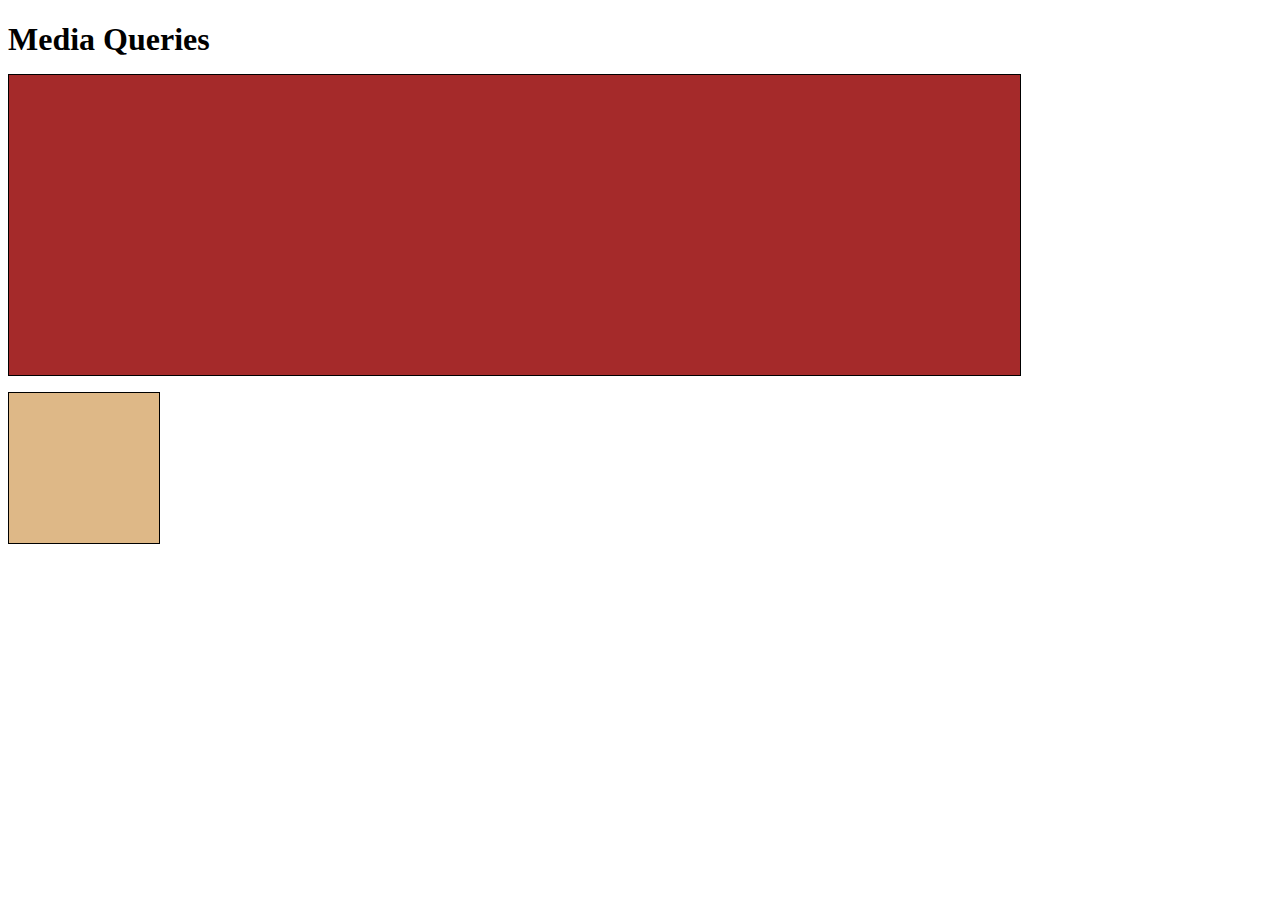
==== mod2_solution/index.html @ aa91cc91 "update" ====
<!DOCTYPE html>
<html>
<head>
<meta charset="utf-8">
<title>Media Queries</title>
<link rel="stylesheet" href="design.css">
</head>
<body>
<h1>Media Queries</h1>

<p id="p1"></p>
<p id="p2"></p>

</body>
</html>
---- mod2_solution/design.css ----
h1 {
  margin-bottom: 15px;
}

p {
  border: 1px solid black;
  margin-bottom: 15px;
}
#p1 {
  background-color: #A52A2A;
  width: 300px;
  height: 300px;
}
#p2 {
  background-color: #DEB887;
  width: 50px;
  height: 50px;
}

/********** Large devices only **********/
@media (min-width: 1200px) {
  #p1 {
    width: 80%;
  }
  #p2 {
    width: 150px;
    height: 150px;
  }
}


/********** Medium devices only **********/
@media (min-width: 992px) and (max-width: 1199px) {
  #p1 {
    width: 50%;
  }
  #p2 {
    width: 100px;
    height: 100px;
  }
  body {
    background-color: blue;
  }
}
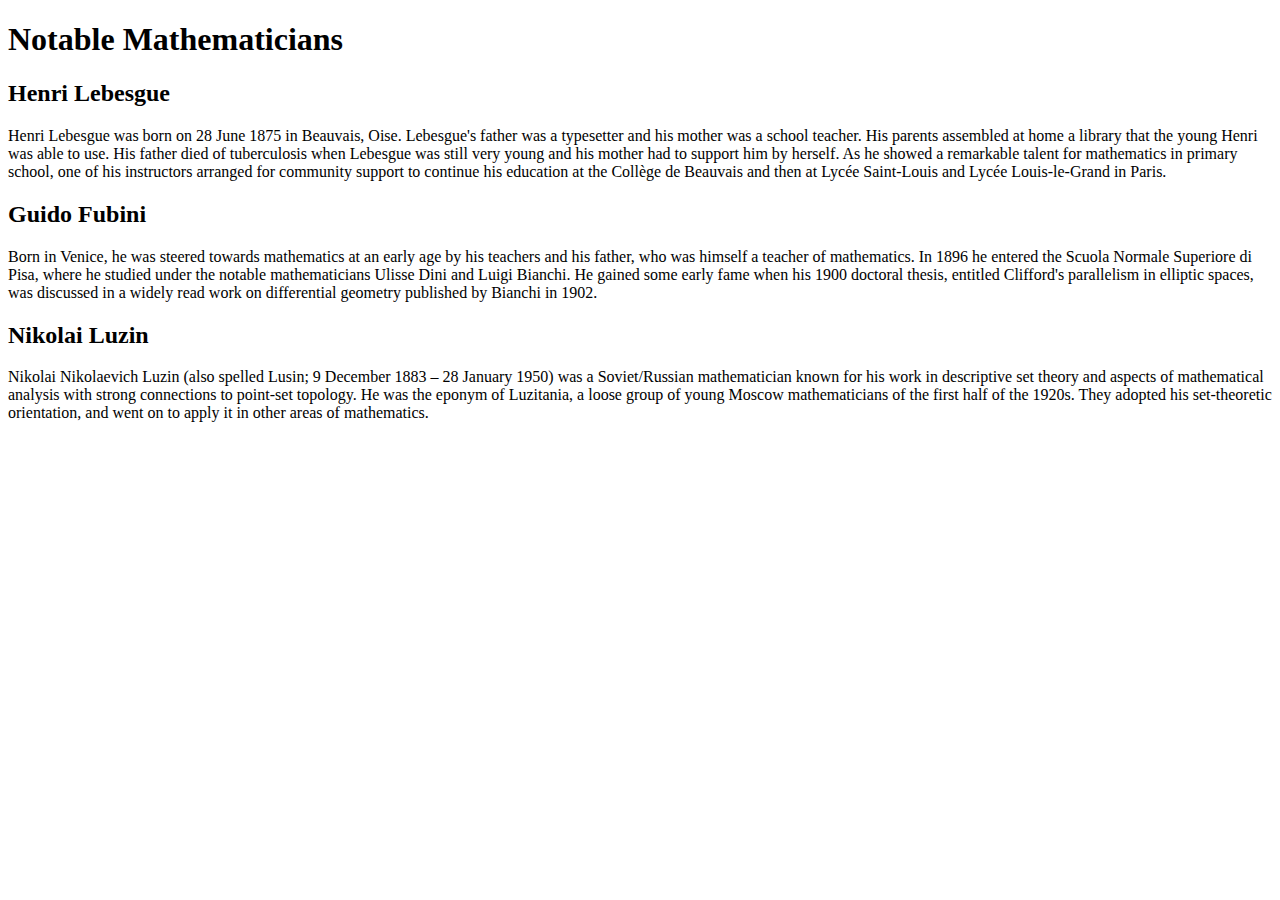
==== commit 9a227dab: "Submit" ====
--- a/mod2_solution/index.html
+++ b/mod2_solution/index.html
@@ -1,15 +1,45 @@
 <!DOCTYPE html>
-<html>
+<html lang="en">
+
 <head>
-<meta charset="utf-8">
-<title>Media Queries</title>
-<link rel="stylesheet" href="design.css">
+    <meta charset="utf-8">
+    <meta name="viewport" content="width=device-width, initial-scale=1">
+    <title>Assignment Solution for Module 2</title>
+    <link rel="stylesheet" href="css/style.css">
 </head>
+
 <body>
-<h1>Media Queries</h1>
+    <h1>Notable Mathematicians</h1>
+    <div class="row">
+        <div class="col-lg-4 col-md-6 col-sm-12">
+            <section class="lebesgue">
+                <h2>Henri Lebesgue</h2>
+                <p>
+                    Henri Lebesgue was born on 28 June 1875 in Beauvais, Oise. Lebesgue's father was a typesetter and his mother was a school teacher. His parents assembled at home a library that the young Henri was able to use. His father died of tuberculosis when Lebesgue
+                    was still very young and his mother had to support him by herself. As he showed a remarkable talent for mathematics in primary school, one of his instructors arranged for community support to continue his education at the Collège de
+                    Beauvais and then at Lycée Saint-Louis and Lycée Louis-le-Grand in Paris.
+                </p>
+            </section>
+        </div>
+        <div class="col-lg-4 col-md-6 col-sm-12">
+            <section class="fubini">
+                <h2>Guido Fubini</h2>
+                <p>
+                    Born in Venice, he was steered towards mathematics at an early age by his teachers and his father, who was himself a teacher of mathematics. In 1896 he entered the Scuola Normale Superiore di Pisa, where he studied under the notable mathematicians Ulisse
+                    Dini and Luigi Bianchi. He gained some early fame when his 1900 doctoral thesis, entitled Clifford's parallelism in elliptic spaces, was discussed in a widely read work on differential geometry published by Bianchi in 1902.
+                </p>
+            </section>
+        </div>
+        <div class="col-lg-4 col-md-12 col-sm-12">
+            <section class="luzin">
+                <h2>Nikolai Luzin</h2>
+                <p>
+                    Nikolai Nikolaevich Luzin (also spelled Lusin;   9 December 1883 – 28 January 1950) was a Soviet/Russian mathematician known for his work in descriptive set theory and aspects of mathematical analysis with strong connections to point-set topology. He was
+                    the eponym of Luzitania, a loose group of young Moscow mathematicians of the first half of the 1920s. They adopted his set-theoretic orientation, and went on to apply it in other areas of mathematics.
+                </p>
+            </section>
+        </div>
+    </div>
+</body>
 
-<p id="p1"></p>
-<p id="p2"></p>
-
-</body>
 </html>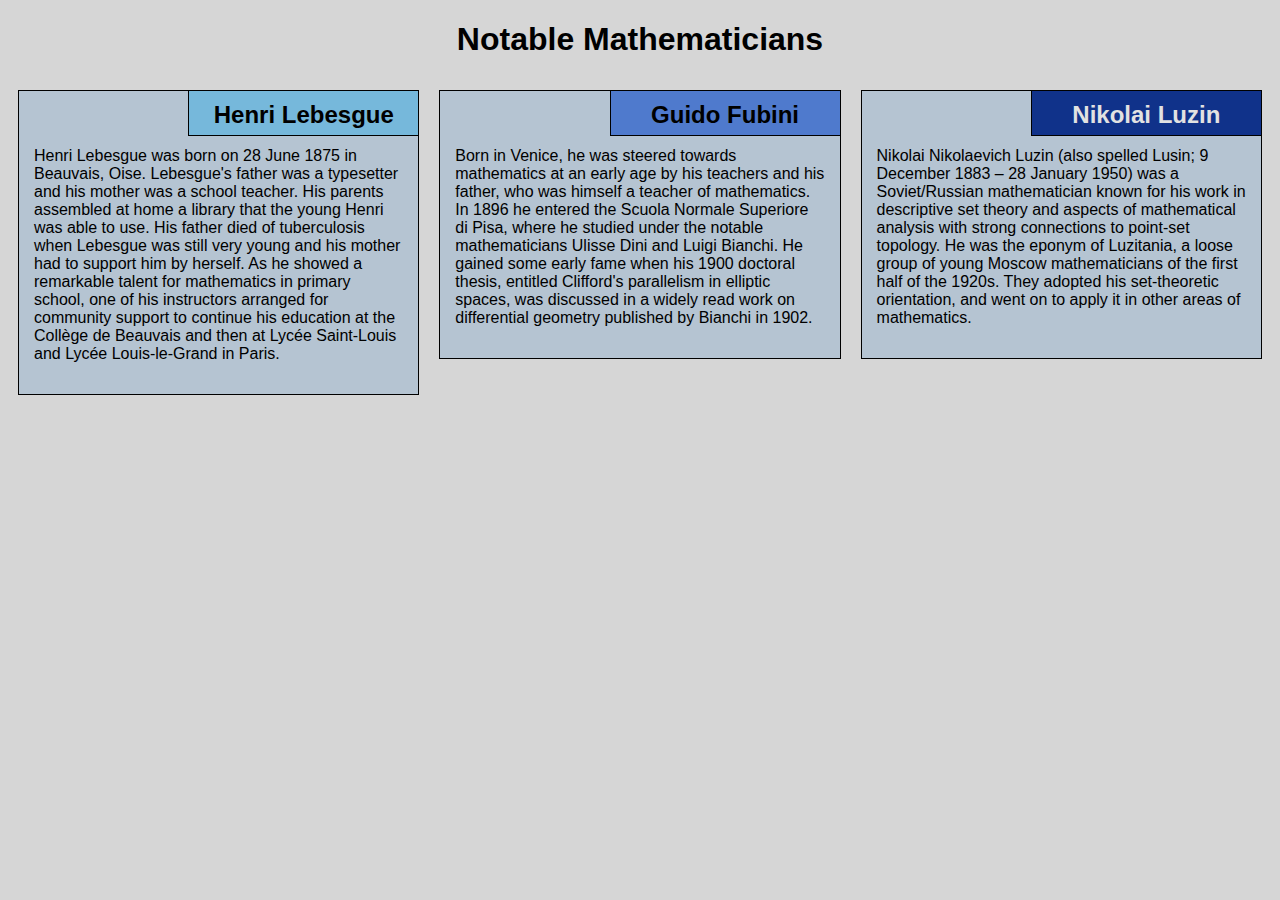
==== commit a54fdd1e: "update" ====
--- a/mod2_solution/index.html
+++ b/mod2_solution/index.html
@@ -5,7 +5,7 @@
     <meta charset="utf-8">
     <meta name="viewport" content="width=device-width, initial-scale=1">
     <title>Assignment Solution for Module 2</title>
-    <link rel="stylesheet" href="css/style.css">
+    <link rel="stylesheet" href="css/design.css">
 </head>
 
 <body>
--- a/mod2_solution/css/design.css
+++ b/mod2_solution/css/design.css
@@ -0,0 +1,190 @@
+  
+* {
+    box-sizing: border-box;
+    font-family: Helvetica;
+}
+
+body {
+    background-color: #d6d6d6;
+}
+
+h1 {
+    text-align: center;
+    color: black;
+}
+
+section {
+    border: 1px solid black;
+    background-color: #b5c4d2;
+    margin: 10px;
+}
+
+section>h2 {
+    float: right;
+    border-bottom: 1px solid black;
+    border-left: 1px solid black;
+    margin: 0;
+    width: 230px;
+    text-align: center;
+    font-style: Times;
+    font-size: 24px;
+    font-weight: bold;
+    height: 45px;
+    padding-top: 10px;
+}
+
+section.lebesgue>h2 {
+    background-color: #76b8db;
+}
+
+section.fubini>h2 {
+    background-color: #4f7acd;
+}
+
+section.luzin>h2 {
+    color: #e2e2e2;
+    background-color: #10328a;
+}
+
+section>p {
+    padding: 40px 15px 15px 15px;
+}
+
+.row {
+    width: 100%;
+}
+
+
+/* Desktop view options */
+
+@media (min-width: 992px) {
+    .col-lg-1, .col-lg-2, .col-lg-3, .col-lg-4, .col-lg-5, .col-lg-6, .col-lg-7, .col-lg-8, .col-lg-9, .col-lg-10, .col-lg-11, .col-lg-12 {
+        float: left;
+    }
+    .col-lg-1 {
+        width: 8.33%;
+    }
+    .col-lg-2 {
+        width: 16.66%;
+    }
+    .col-lg-3 {
+        width: 25%;
+    }
+    .col-lg-4 {
+        width: 33.33%;
+    }
+    .col-lg-5 {
+        width: 41.66%;
+    }
+    .col-lg-6 {
+        width: 50%;
+    }
+    .col-lg-7 {
+        width: 58.33%;
+    }
+    .col-lg-8 {
+        width: 66.66%;
+    }
+    .col-lg-9 {
+        width: 74.99%;
+    }
+    .col-lg-10 {
+        width: 83.33%;
+    }
+    .col-lg-11 {
+        width: 91.66%;
+    }
+    .col-lg-12 {
+        width: 100%;
+    }
+}
+
+
+/* Tablet view options */
+
+@media (min-width: 768px) and (max-width: 991px) {
+    .col-md-1, .col-md-2, .col-md-3, .col-md-4, .col-md-5, .col-md-6, .col-md-7, .col-md-8, .col-md-9, .col-md-10, .col-md-11, .col-md-12 {
+        float: left;
+    }
+    .col-md-1 {
+        width: 8.33%;
+    }
+    .col-md-2 {
+        width: 16.66%;
+    }
+    .col-md-3 {
+        width: 25%;
+    }
+    .col-md-4 {
+        width: 33.33%;
+    }
+    .col-md-5 {
+        width: 41.66%;
+    }
+    .col-md-6 {
+        width: 50%;
+    }
+    .col-md-7 {
+        width: 58.33%;
+    }
+    .col-md-8 {
+        width: 66.66%;
+    }
+    .col-md-9 {
+        width: 74.99%;
+    }
+    .col-md-10 {
+        width: 83.33%;
+    }
+    .col-md-11 {
+        width: 91.66%;
+    }
+    .col-md-12 {
+        width: 100%;
+    }
+}
+
+
+/* Mobile view options */
+
+@media (max-width: 767px) {
+    .col-sm-1, .col-sm-2, .col-sm-3, .col-sm-4, .col-sm-5, .col-sm-6, .col-sm-7, .col-sm-8, .col-sm-9, .col-sm-10, .col-sm-11, .col-sm-12 {
+        float: left;
+    }
+    .col-sm-1 {
+        width: 8.33%;
+    }
+    .col-sm-2 {
+        width: 16.66%;
+    }
+    .col-sm-3 {
+        width: 25%;
+    }
+    .col-sm-4 {
+        width: 33.33%;
+    }
+    .col-sm-5 {
+        width: 41.66%;
+    }
+    .col-sm-6 {
+        width: 50%;
+    }
+    .col-sm-7 {
+        width: 58.33%;
+    }
+    .col-sm-8 {
+        width: 66.66%;
+    }
+    .col-sm-9 {
+        width: 74.99%;
+    }
+    .col-sm-10 {
+        width: 83.33%;
+    }
+    .col-sm-11 {
+        width: 91.66%;
+    }
+    .col-sm-12 {
+        width: 100%;
+    }
+}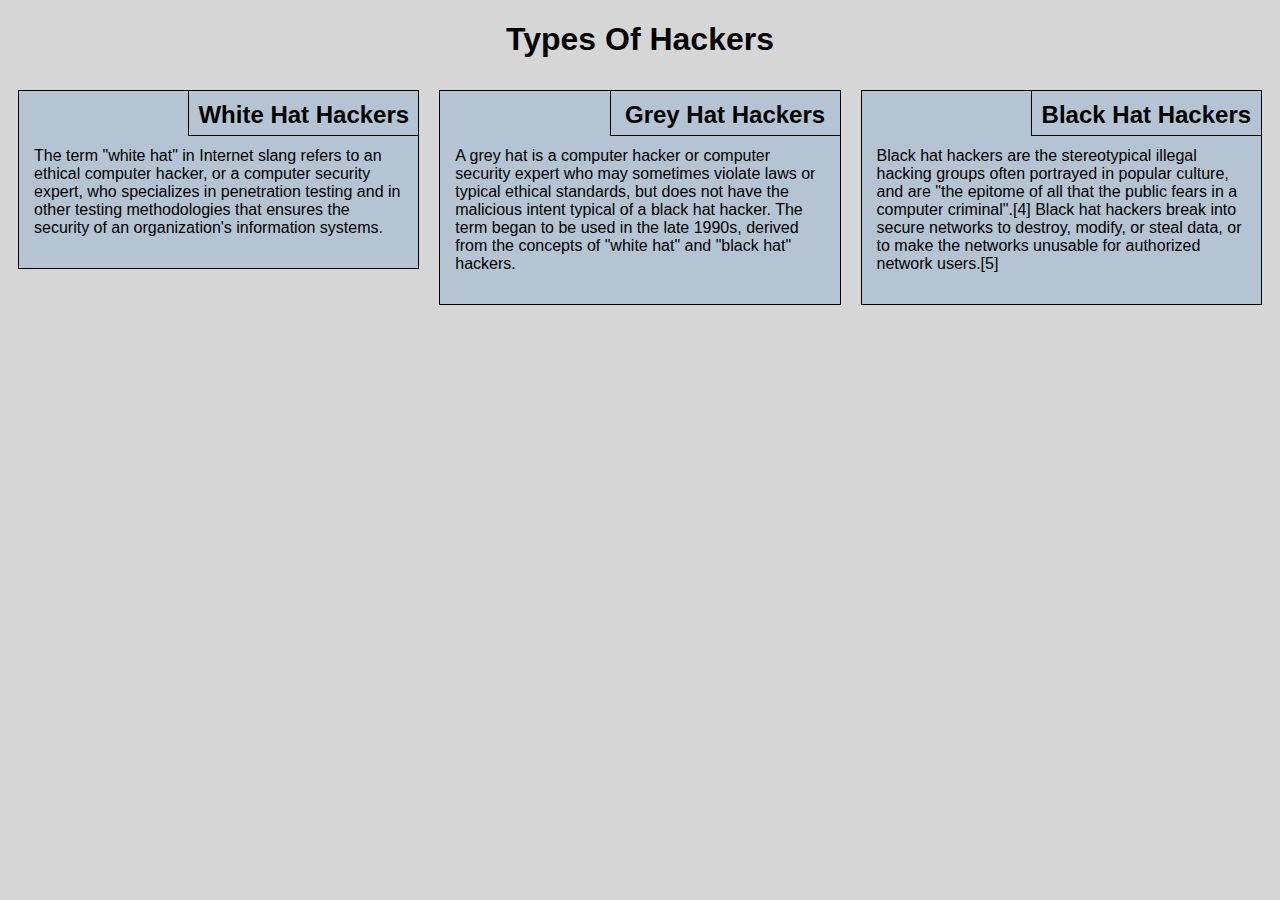
==== commit fb692cbf: "Final" ====
--- a/mod2_solution/index.html
+++ b/mod2_solution/index.html
@@ -4,38 +4,34 @@
 <head>
     <meta charset="utf-8">
     <meta name="viewport" content="width=device-width, initial-scale=1">
-    <title>Assignment Solution for Module 2</title>
+    <title>Module2 Solution</title>
     <link rel="stylesheet" href="css/design.css">
 </head>
 
 <body>
-    <h1>Notable Mathematicians</h1>
+    <h1>Types Of Hackers</h1>
     <div class="row">
         <div class="col-lg-4 col-md-6 col-sm-12">
-            <section class="lebesgue">
-                <h2>Henri Lebesgue</h2>
+            <section class="WhiteHatHackers">
+                <h2>White Hat Hackers</h2>
                 <p>
-                    Henri Lebesgue was born on 28 June 1875 in Beauvais, Oise. Lebesgue's father was a typesetter and his mother was a school teacher. His parents assembled at home a library that the young Henri was able to use. His father died of tuberculosis when Lebesgue
-                    was still very young and his mother had to support him by herself. As he showed a remarkable talent for mathematics in primary school, one of his instructors arranged for community support to continue his education at the Collège de
-                    Beauvais and then at Lycée Saint-Louis and Lycée Louis-le-Grand in Paris.
+                    The term "white hat" in Internet slang refers to an ethical computer hacker, or a computer security expert, who specializes in penetration testing and in other testing methodologies that ensures the security of an organization's information systems.
                 </p>
             </section>
         </div>
         <div class="col-lg-4 col-md-6 col-sm-12">
-            <section class="fubini">
-                <h2>Guido Fubini</h2>
+            <section class="GreyHatHackers">
+                <h2>Grey Hat Hackers</h2>
                 <p>
-                    Born in Venice, he was steered towards mathematics at an early age by his teachers and his father, who was himself a teacher of mathematics. In 1896 he entered the Scuola Normale Superiore di Pisa, where he studied under the notable mathematicians Ulisse
-                    Dini and Luigi Bianchi. He gained some early fame when his 1900 doctoral thesis, entitled Clifford's parallelism in elliptic spaces, was discussed in a widely read work on differential geometry published by Bianchi in 1902.
+                    A grey hat is a computer hacker or computer security expert who may sometimes violate laws or typical ethical standards, but does not have the malicious intent typical of a black hat hacker. The term began to be used in the late 1990s, derived from the concepts of "white hat" and "black hat" hackers.
                 </p>
             </section>
         </div>
         <div class="col-lg-4 col-md-12 col-sm-12">
-            <section class="luzin">
-                <h2>Nikolai Luzin</h2>
+            <section class="BlackHatHackers">
+                <h2>Black Hat Hackers</h2>
                 <p>
-                    Nikolai Nikolaevich Luzin (also spelled Lusin;   9 December 1883 – 28 January 1950) was a Soviet/Russian mathematician known for his work in descriptive set theory and aspects of mathematical analysis with strong connections to point-set topology. He was
-                    the eponym of Luzitania, a loose group of young Moscow mathematicians of the first half of the 1920s. They adopted his set-theoretic orientation, and went on to apply it in other areas of mathematics.
+                    Black hat hackers are the stereotypical illegal hacking groups often portrayed in popular culture, and are "the epitome of all that the public fears in a computer criminal".[4] Black hat hackers break into secure networks to destroy, modify, or steal data, or to make the networks unusable for authorized network users.[5]
                 </p>
             </section>
         </div>
